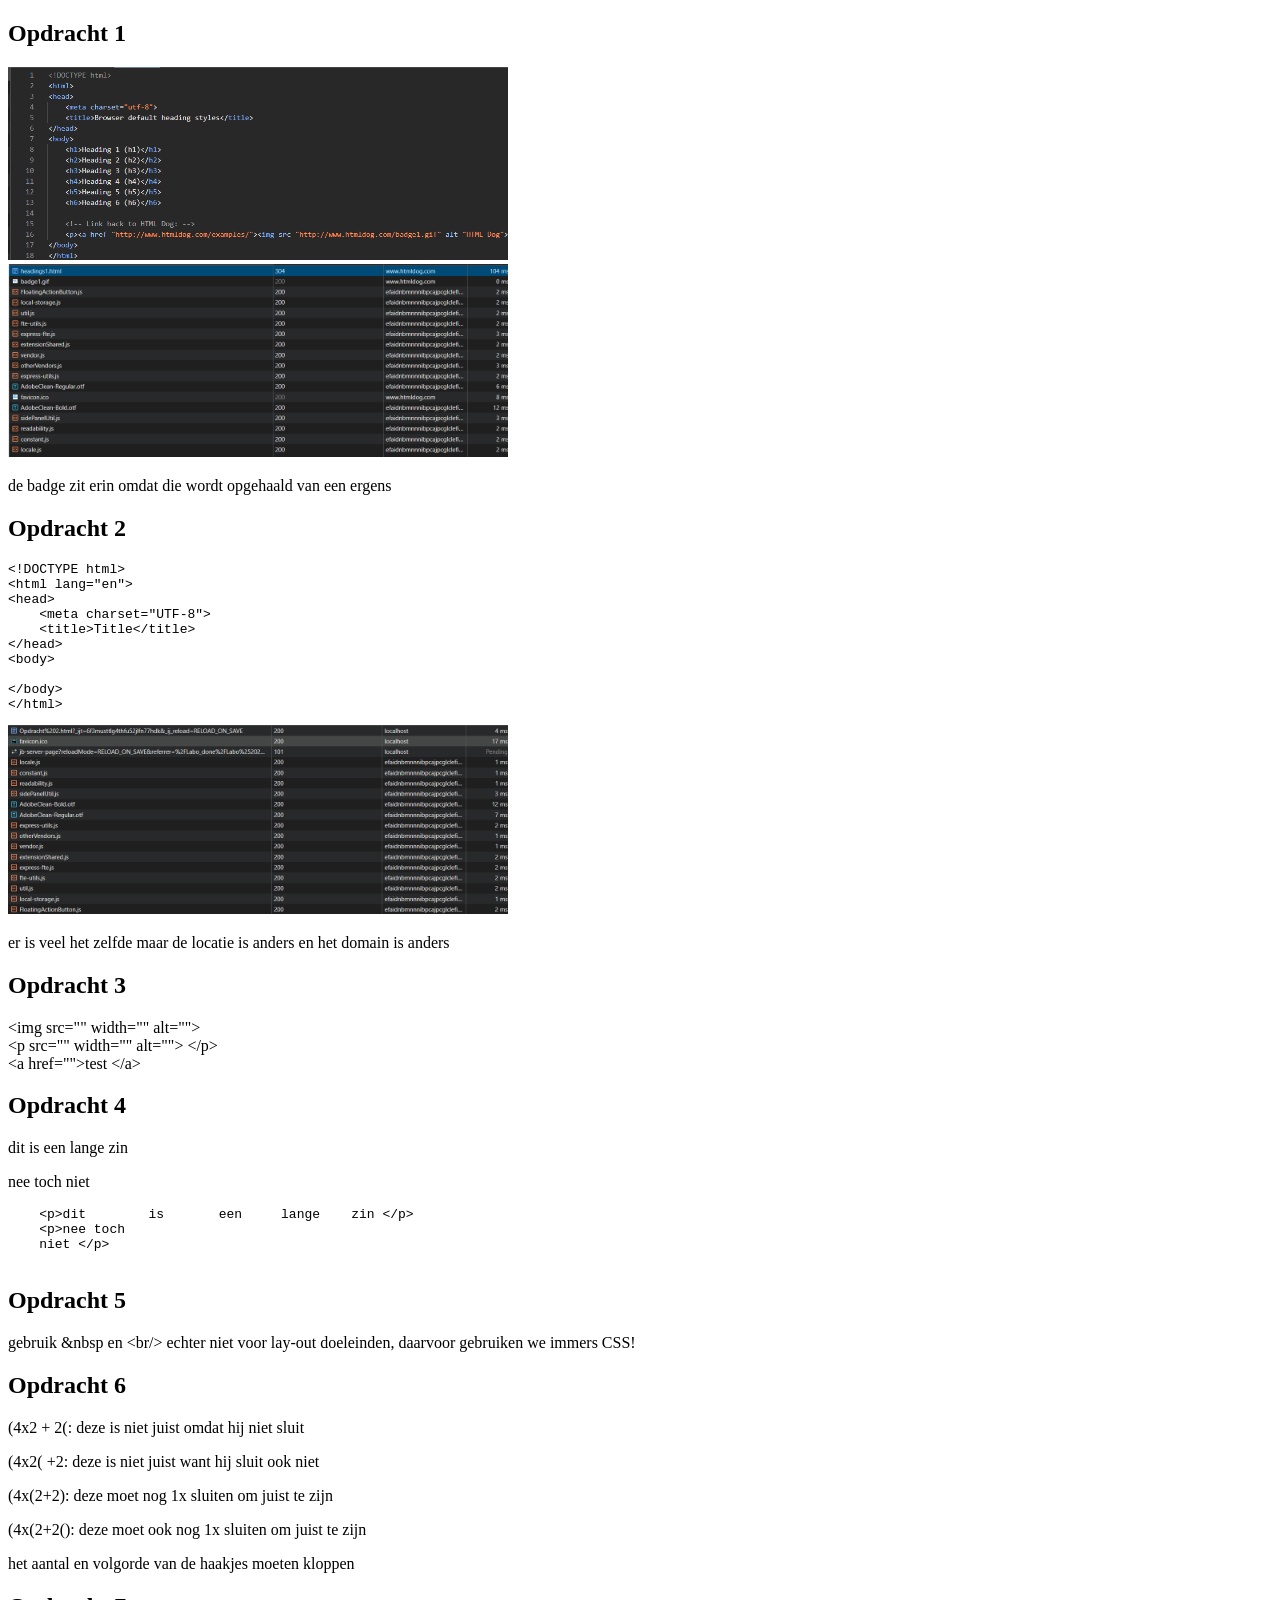
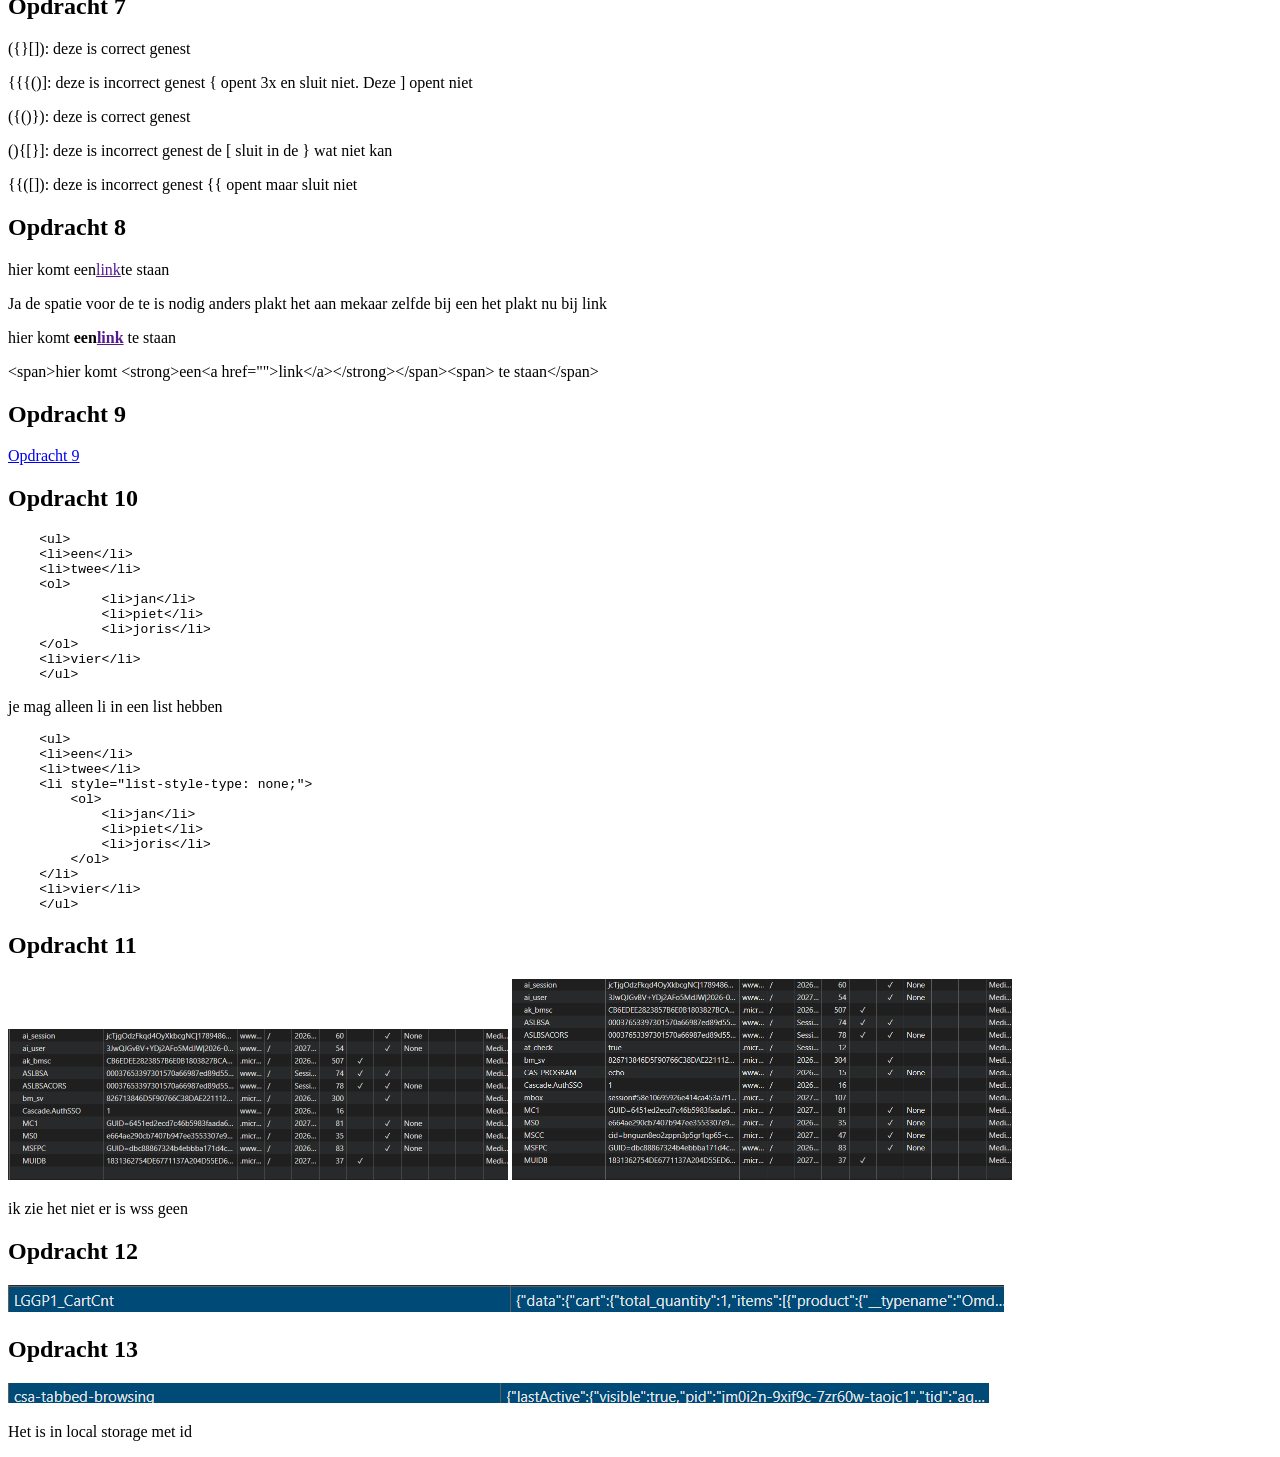
==== Labo 2/index.html @ 7082f272 "Done" ====
<!DOCTYPE html>
<html lang="en">
<head>
    <meta charset="UTF-8">
    <title>1 – Verslag Internet en HTTP</title>
</head>
<body>

<article style="break-inside: avoid;">
    <h1>Opdracht 1</h1>
    <img src="Foto's/Opdracht%201%20Bron.png" width="500" alt="">
    <br>
    <img src="Foto's/Opdracht%201%20Network.png" width="500" alt="">
    <p>de badge zit erin omdat die wordt opgehaald van een ergens</p>
</article>
<article style="break-inside: avoid">
    <h1>Opdracht 2</h1>
    <pre>
&lt;!DOCTYPE html&gt;
&lt;html lang="en"&gt;
&lt;head&gt;
    &lt;meta charset="UTF-8"&gt;
    &lt;title&gt;Title&lt;/title&gt;
&lt;/head&gt;
&lt;body&gt;

&lt;/body&gt;
&lt;/html&gt;
</pre>
    <img src="Foto's/Opdracht%202.png" alt="" width="500">
    <p> er is veel het zelfde maar de locatie is anders en het domain is anders</p>
</article>
<article style="break-inside: avoid">
    <h1>Opdracht 3</h1>
    &lt;img src="" width="" alt=""&gt;
    <br>
    &lt;p src="" width="" alt=""&gt; &lt;/p&gt;
    <br>
    &lt;a href=""&gt;test &lt;/a&gt;
</article>
<article style="break-inside: avoid">
    <h1>Opdracht 4</h1>
    <p>dit is een lange zin </p>
    <p>nee toch
        niet</p>
    <pre>
    &lt;p&gt;dit        is       een     lange    zin &lt;/p&gt;
    &lt;p&gt;nee toch
    niet &lt;/p&gt;
    </pre>
</article>
<article style="break-inside: avoid">
    <h1>Opdracht 5</h1>
    <p> gebruik &amp;nbsp en &lt;br/&gt; echter niet voor lay-out doeleinden, daarvoor gebruiken we immers CSS!</p>
</article>
<article style="break-inside: avoid">
    <h1>Opdracht 6</h1>

    <p>(4x2 + 2(: deze is niet juist omdat hij niet sluit</p>
    <p>(4x2( +2: deze is niet juist want hij sluit ook niet</p>
    <p>(4x(2+2): deze moet nog 1x sluiten om juist te zijn</p>
    <p>(4x(2+2(): deze moet ook nog 1x sluiten om juist te zijn</p>
    <p> het aantal en volgorde van de haakjes moeten kloppen</p>
</article>
<article style="break-inside: avoid">
    <h1>Opdracht 7</h1>

    <p>({}[]): deze is correct genest</p>
    <p>{{{()]: deze is incorrect genest { opent 3x en sluit niet. Deze ] opent niet </p>
    <p>({()}): deze is correct genest </p>
    <p>(){[}]: deze is incorrect genest de [ sluit in de } wat niet kan </p>
    <p>{{([]): deze is incorrect genest {{ opent maar sluit niet </p>
</article>
<article style="break-inside: avoid">
    <h1>Opdracht 8</h1>
    <span>hier komt een</span><a href="">link</a><span>te staan</span>
    <p>Ja de spatie voor de te is nodig anders plakt het aan mekaar zelfde bij een het plakt nu bij link</p>
    <span>hier komt <strong>een<a href="">link</a></strong></span><span> te staan</span>
    <p>&lt;span&gt;hier komt &lt;strong&gt;een&lt;a href=""&gt;link&lt;/a>&lt;/strong&gt;&lt;/span&gt;&lt;span&gt; te
        staan&lt;/span&gt;</p>
</article>
<article style="break-inside: avoid">
    <h1>Opdracht 9</h1>
    <a href="Opdracht%209.html">Opdracht 9</a>
</article>
<article style="break-inside: avoid">
    <h1>Opdracht 10</h1>
    <pre>
    &lt;ul&gt;
    &lt;li&gt;een&lt;/li&gt;
    &lt;li&gt;twee&lt;/li&gt;
    &lt;ol&gt;
            &lt;li&gt;jan&lt;/li&gt;
            &lt;li&gt;piet&lt;/li&gt;
            &lt;li&gt;joris&lt;/li&gt;
    &lt;/ol&gt;
    &lt;li&gt;vier&lt;/li&gt;
    &lt;/ul&gt;
</pre>
    <p>je mag alleen li in een list hebben</p>
<pre>
    &lt;ul&gt;
    &lt;li&gt;een&lt;/li&gt;
    &lt;li&gt;twee&lt;/li&gt;
    &lt;li style="list-style-type: none;"&gt;
        &lt;ol&gt;
            &lt;li&gt;jan&lt;/li&gt;
            &lt;li&gt;piet&lt;/li&gt;
            &lt;li&gt;joris&lt;/li&gt;
        &lt;/ol&gt;
    &lt;/li&gt;
    &lt;li&gt;vier&lt;/li&gt;
    &lt;/ul&gt;
</pre>
</article>
<article style="break-inside: avoid">
    <h1>Opdracht 11</h1>
    <img src="Foto's/Opdracht%2011.png" alt="" width="500">
    <img src="Foto's/Opdracht%2011%20dutch.png" alt="" width="500">
    <p>ik zie het niet er is wss geen</p>
</article>
<article style="break-inside: avoid">
    <h1>Opdracht 12</h1>
    <img src="Foto's/Opdracht%2012.png" alt="">

</article>
<article style="break-inside: avoid">
    <h1>Opdracht 13</h1>
    <img src="Foto's/Opdracht%2013.png" alt="">
    <p>Het is in local storage met id</p>
</article>


</body>
</html>
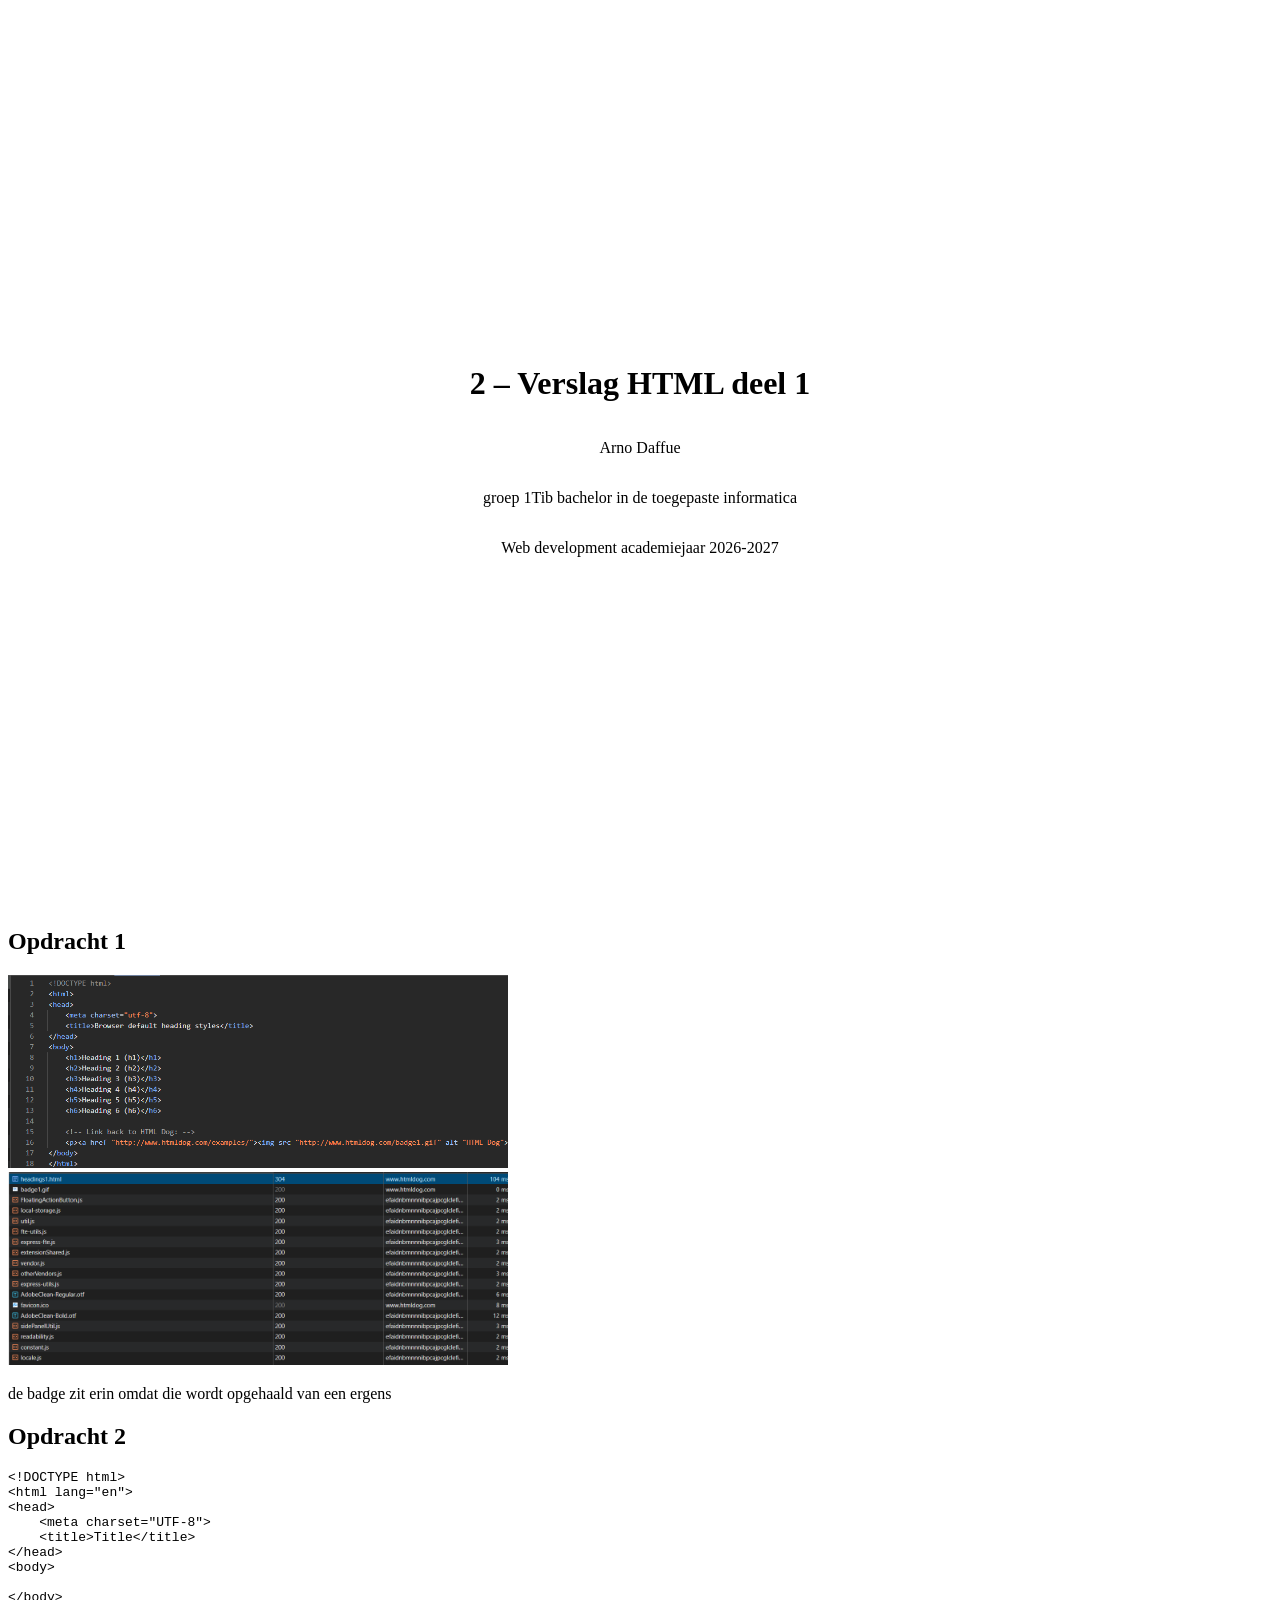
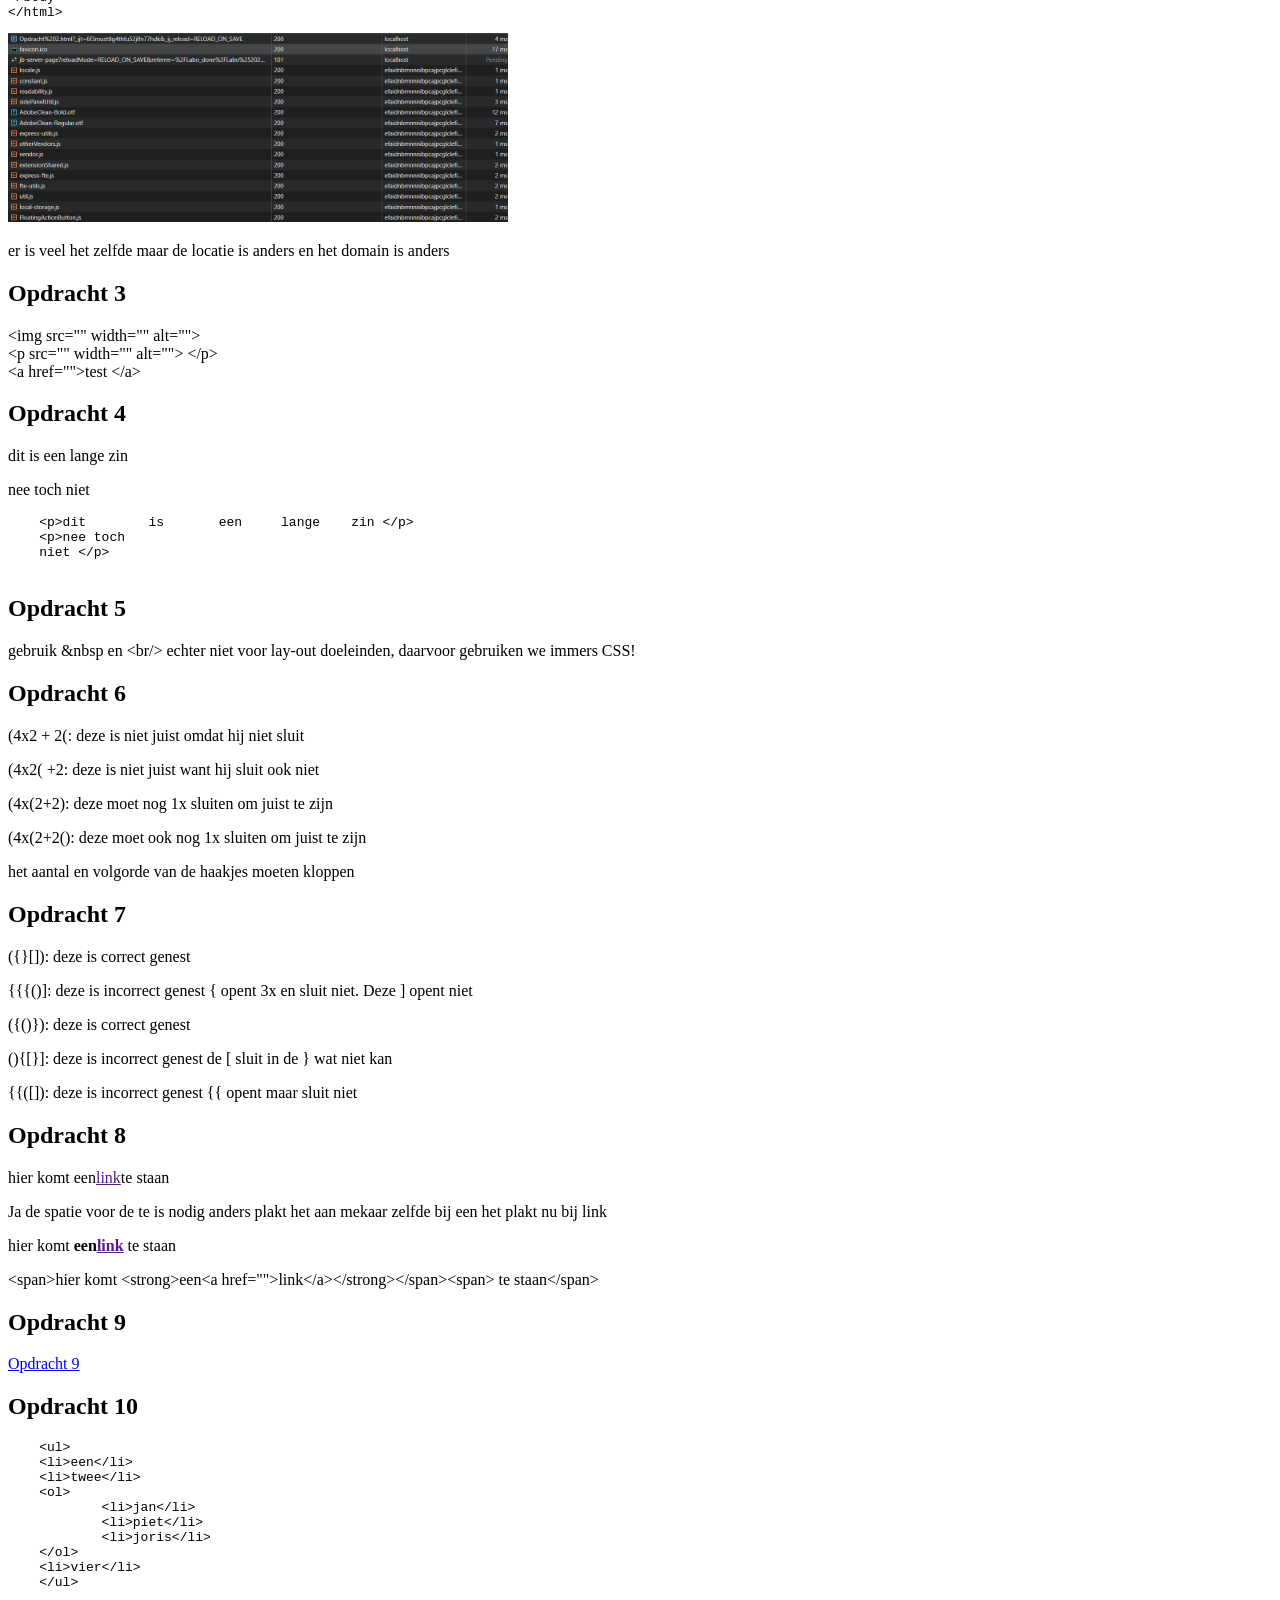
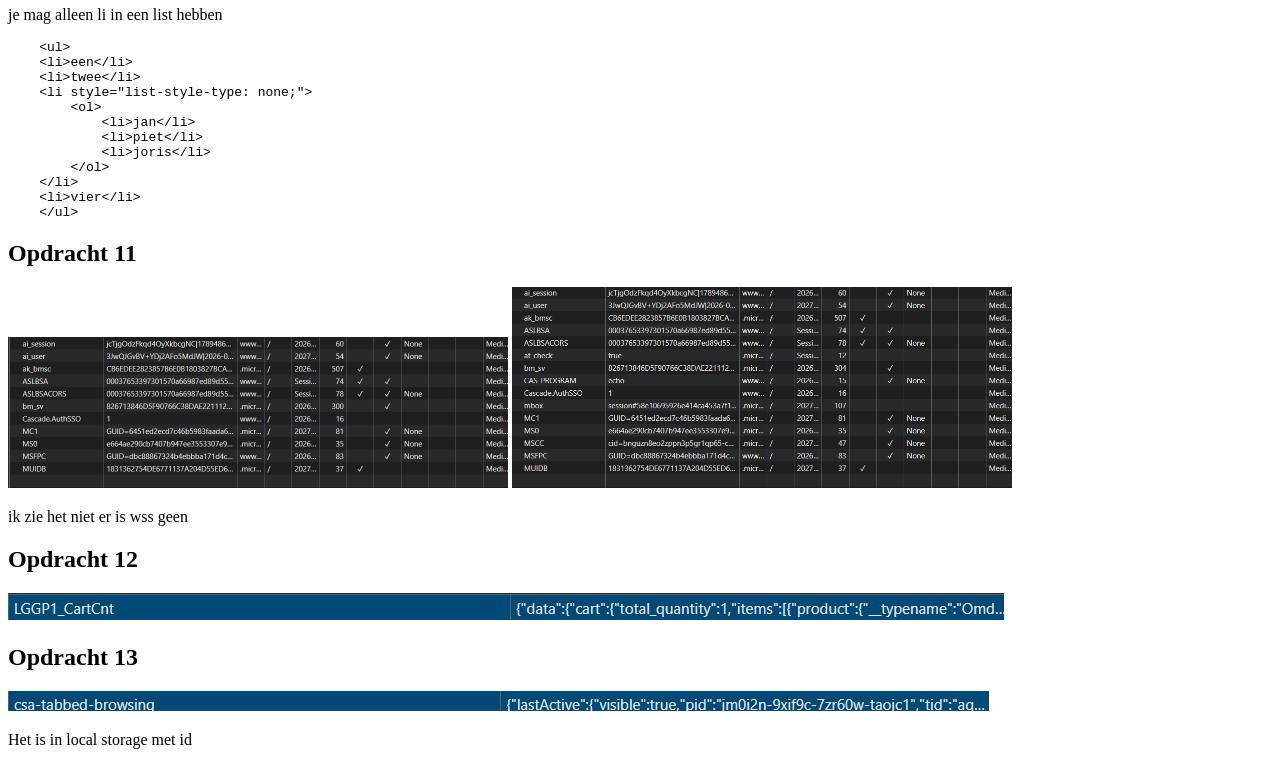
==== commit 2e0290de: "done" ====
--- a/Labo 2/index.html
+++ b/Labo 2/index.html
@@ -2,10 +2,19 @@
 <html lang="en">
 <head>
     <meta charset="UTF-8">
-    <title>1 – Verslag Internet en HTTP</title>
+    <title>2 – Verslag HTML deel 1</title>
+    <link rel="stylesheet" href="../voorpagina.css">
 </head>
 <body>
+<div class="voorpagina">
+    <h1>2 – Verslag HTML deel 1</h1>
 
+    <p>Arno Daffue</p>
+    <p>groep 1Tib bachelor in de toegepaste informatica</p>
+    <p>Web development academiejaar 2026-2027</p>
+</div>
+
+<div class="verslag">
 <article style="break-inside: avoid;">
     <h1>Opdracht 1</h1>
     <img src="Foto's/Opdracht%201%20Bron.png" width="500" alt="">
@@ -129,7 +138,7 @@
     <img src="Foto's/Opdracht%2013.png" alt="">
     <p>Het is in local storage met id</p>
 </article>
-
+</div>
 
 </body>
 </html>
--- a/voorpagina.css
+++ b/voorpagina.css
@@ -0,0 +1,13 @@
+.voorpagina {
+    height: 100vh;
+    text-align: center;
+    display: flex;
+    flex-direction: column;
+    justify-content: center;
+}
+
+@media print {
+    .voorpagina {
+        page-break-after: always;
+    }
+}
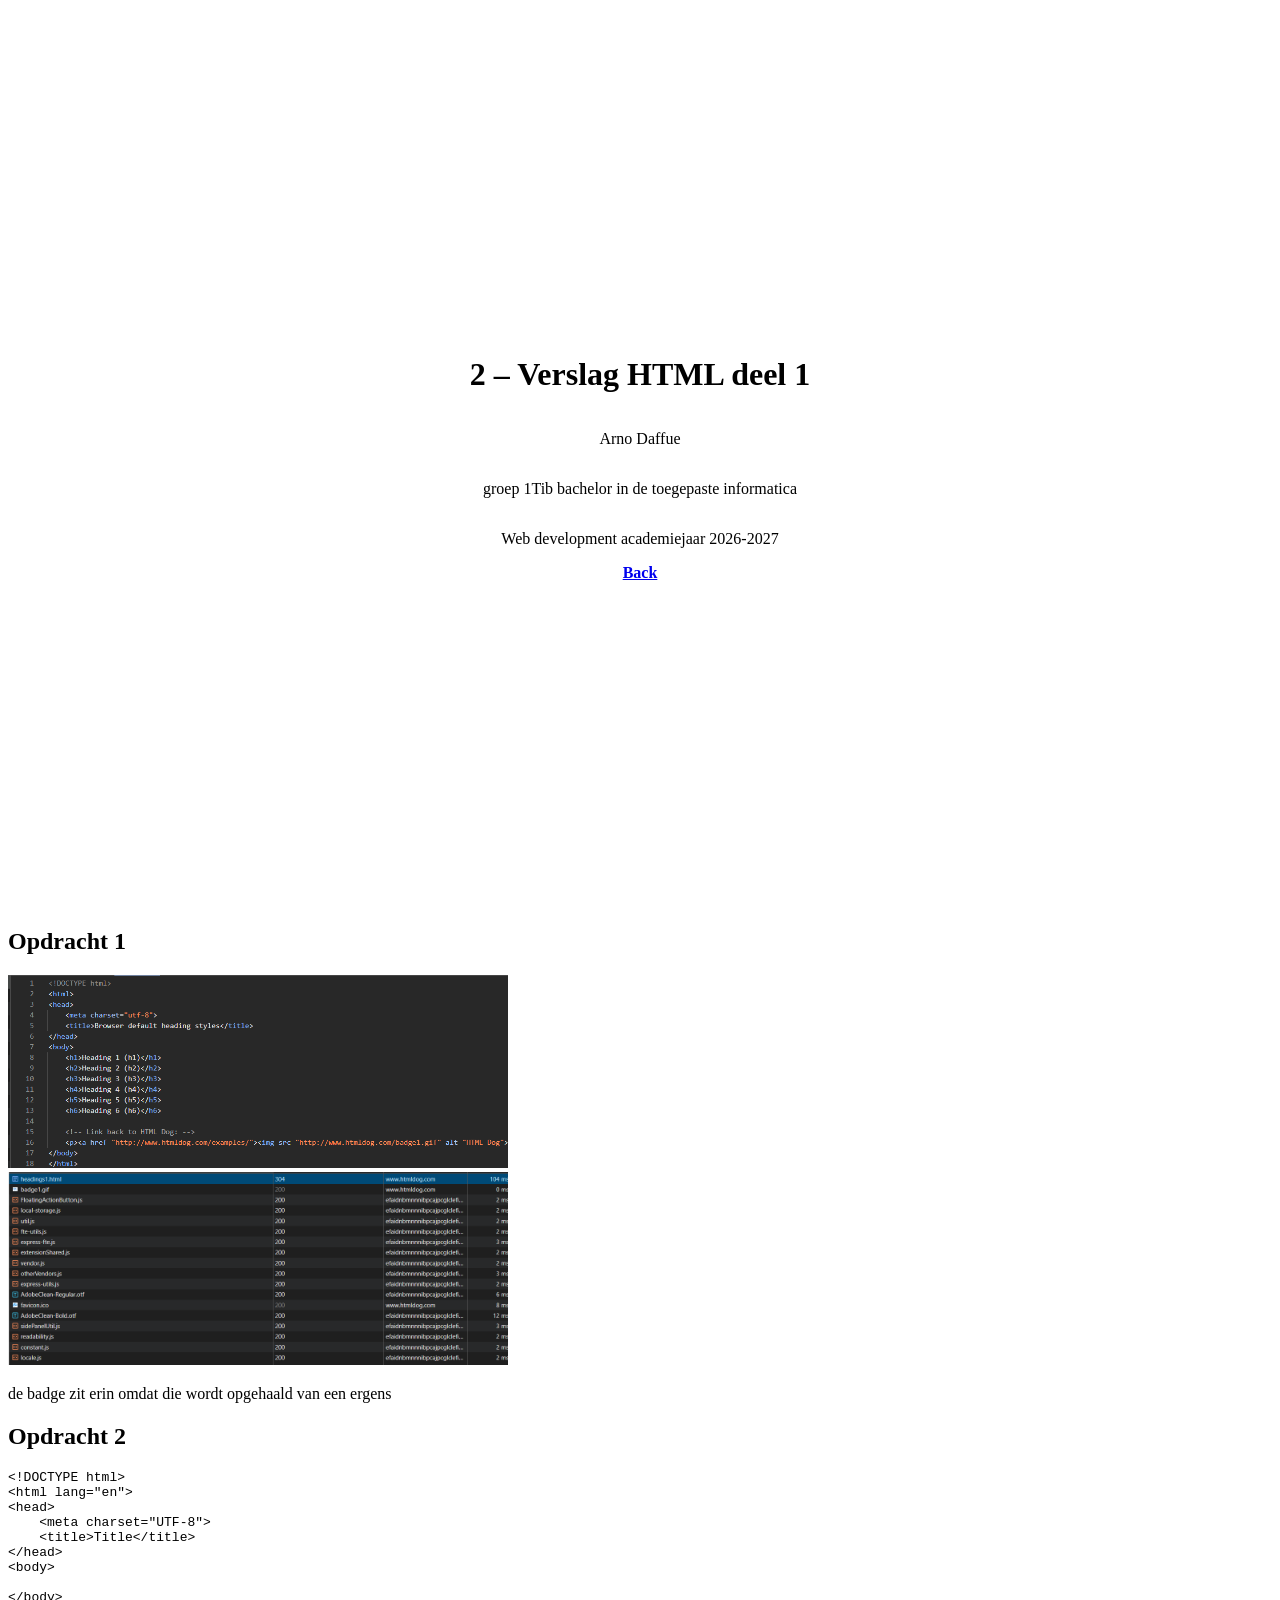
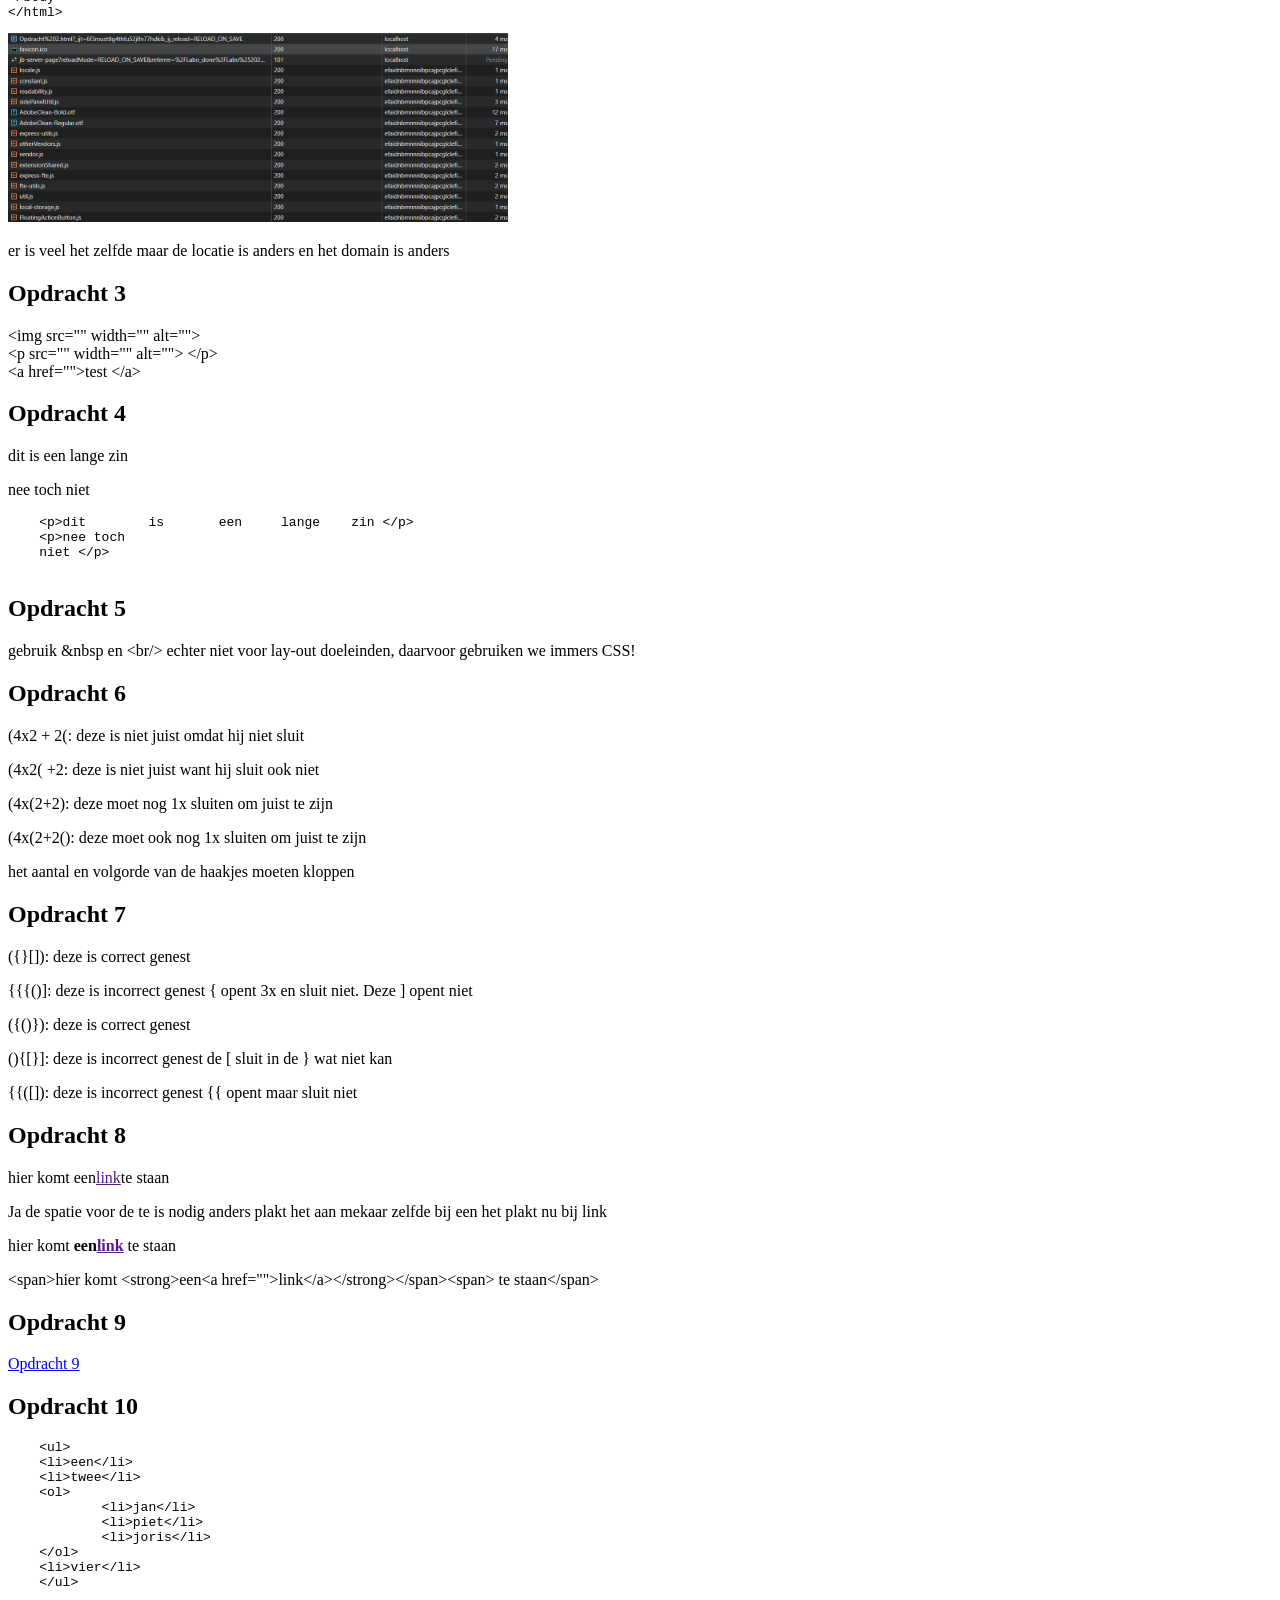
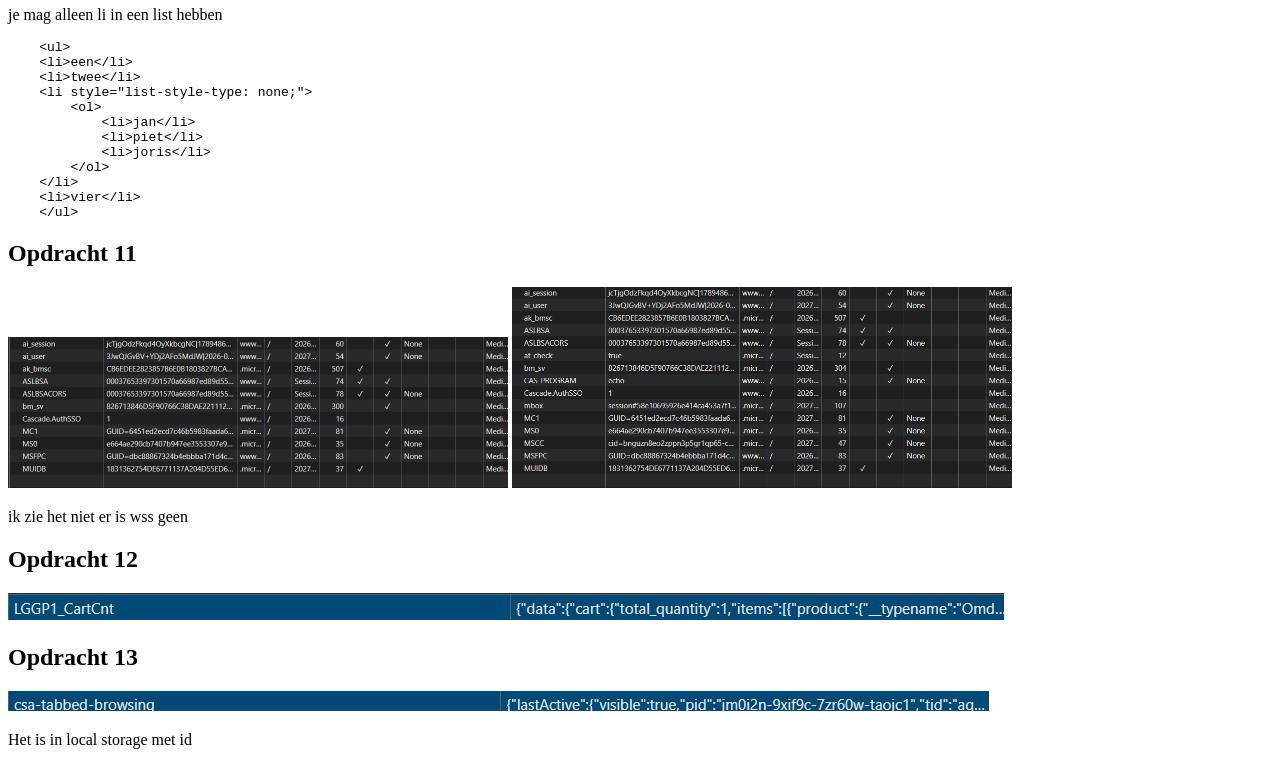
==== commit f5b0ce94: "d" ====
--- a/Labo 2/index.html
+++ b/Labo 2/index.html
@@ -12,6 +12,7 @@
     <p>Arno Daffue</p>
     <p>groep 1Tib bachelor in de toegepaste informatica</p>
     <p>Web development academiejaar 2026-2027</p>
+    <strong><a href="../index.html">Back</a></strong>
 </div>
 
 <div class="verslag">
